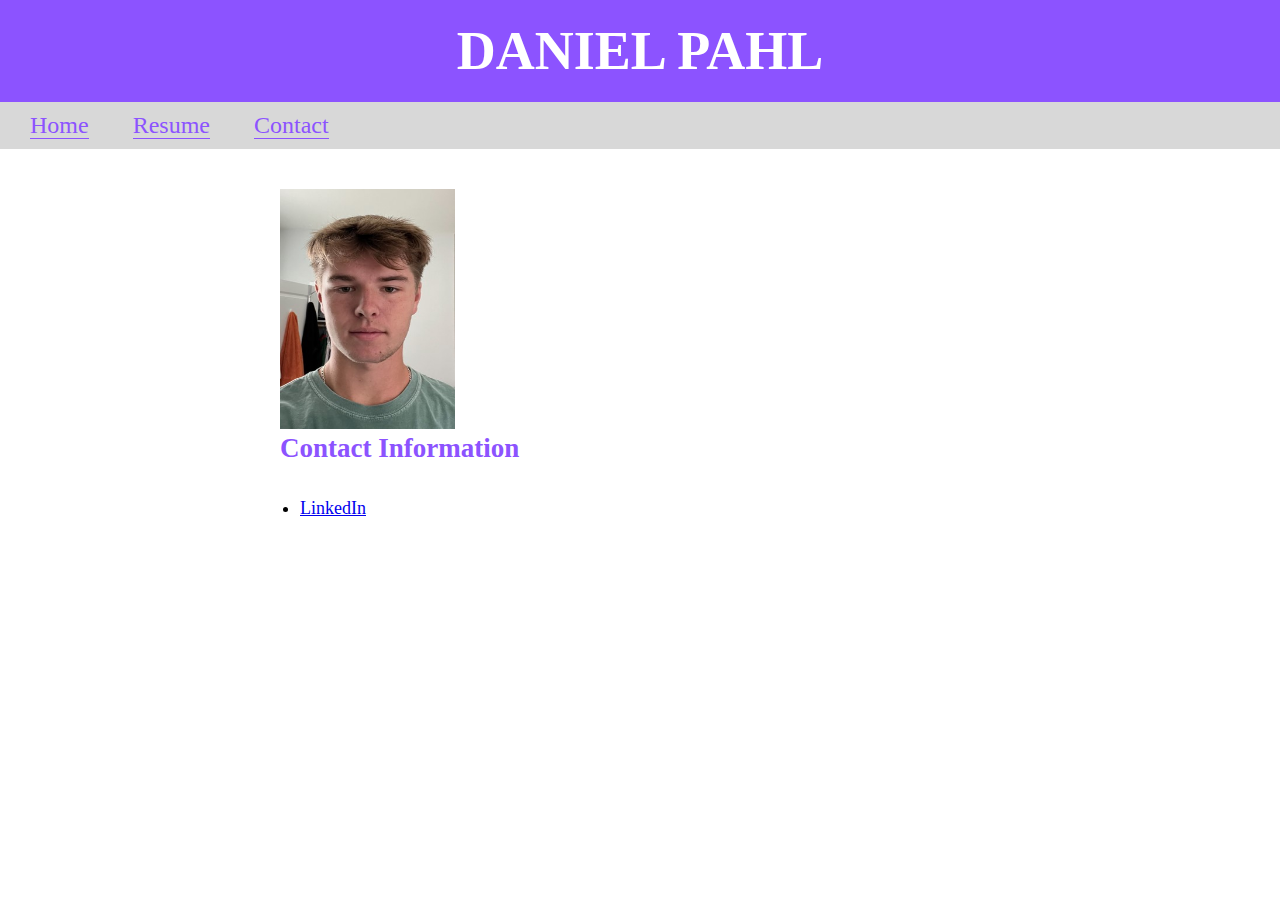
==== contact.html @ 59c7e02a "initial commit" ====
<!DOCTYPE html>
<html lang="en">
<head>
    <meta charset="UTF-8">
    <meta http-equiv="X-UA-Compatible" content="IE=edge">
    <meta name="viewport" content="width=device-width, initial-scale=1.0">
    <title>Dan Pahl Contact</title>
    <link rel="stylesheet" href="./css/stylesheet.css">
</head>
<body class="wrapper">
    <header>
        <h1>Daniel Pahl</h1>
    </header>

    <nav>
        <a href="./index.html">Home</a>
        <a href="./resume.html">Resume</a>
        <a href="./contact.html">Contact</a>
    </nav>

    <main>
        <img src="Picture1.jpg" alt="Personal Resume" width="175" height="240">
        <h2>Contact Information</h2>
        <ul>
            <li>
                <a href="https://www.linkedin.com/in/dannypahl/">LinkedIn</a>
            </li>
        </ul>
    </main>
</body>
</html>
---- css/stylesheet.css ----
* {
  margin: 0;
  padding: 0;
  box-sizing: border-box;
}

header {
  background-color: rgb(140, 83, 255);
  padding: 20px;
  text-align: center;
  color: white;
}

header h1 {
  font-size: 54px;
  font-weight: bold;
  text-transform: uppercase;
}


nav {
  background-color: #d8d8d8;
  padding: 10px;
  justify-content: center;
}

nav a {
  color: rgb(140, 83, 255);
  text-decoration: none;
  margin: 0 20px;
  font-size: 24px;
  border-bottom: 1px solid rgb(140, 83, 255)
}

nav a:hover {
  color: rgb(255, 255, 255);
}

main {
  max-width: 800px;
  margin: 0 auto;
  padding: 40px;
}

h2 {
  font-size: 27px;
  margin-bottom: 20px;
  color: rgb(140, 83, 255);
}

p {
  font-size: 18px;
  line-height: 1.5;
  margin-bottom: 20px;
}

ul {
  list-style: none;
  margin-bottom: 20px;
}

li {
  font-size: 17px;
  line-height: 1.5;
  margin-bottom: 15px;
}

table {
  width: 100%;
  border-collapse: collapse;
  margin-top: 30px;
  margin-bottom: 30px;
}

thead {
  background-color: #8c53ff;
  color: white;
  font-weight: bold;
}
th, td {
  padding: 10px;
  border: 1px solid #ccc;
  text-align: left;
}

th:first-child, td:first-child {
  border-left: none;
}

th:last-child, td:last-child {
  border-right: none;
}

ul {
  list-style-type: disc;
  margin-top: 30px;
  margin-bottom: 30px;
  padding-left: 20px;
}

li {
  font-size: 18px;
  line-height: 1.6;
  margin-bottom: 10px;
}


footer {
  background-color: rgb(209, 187, 252);
  color: black;
  padding: 20px;
  text-align: center;
}
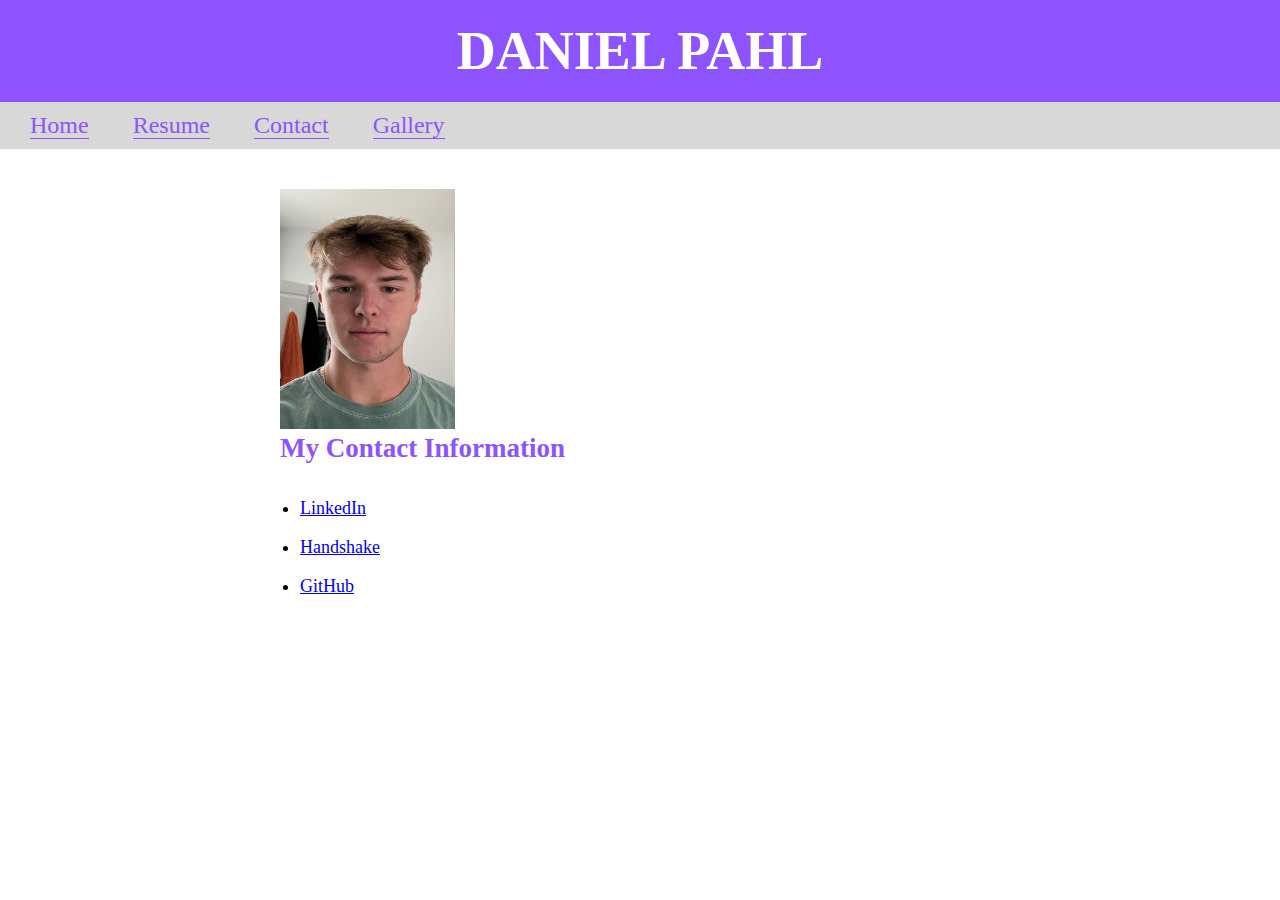
==== commit 74ab40fc: "Gallery and contact pages completed Commit" ====
--- a/contact.html
+++ b/contact.html
@@ -16,14 +16,21 @@
         <a href="./index.html">Home</a>
         <a href="./resume.html">Resume</a>
         <a href="./contact.html">Contact</a>
+        <a href="./gallery.html"> Gallery</a>
     </nav>
 
     <main>
         <img src="Picture1.jpg" alt="Personal Resume" width="175" height="240">
-        <h2>Contact Information</h2>
+        <h2>My Contact Information</h2>
         <ul>
             <li>
                 <a href="https://www.linkedin.com/in/dannypahl/">LinkedIn</a>
+            </li>
+            <li>
+                <a href="https://uiowa.joinhandshake.com/stu/users/24488298">Handshake</a>
+            </li>
+            <li>
+                <a href="https://github.com/dannypahl">GitHub</a>
             </li>
         </ul>
     </main>
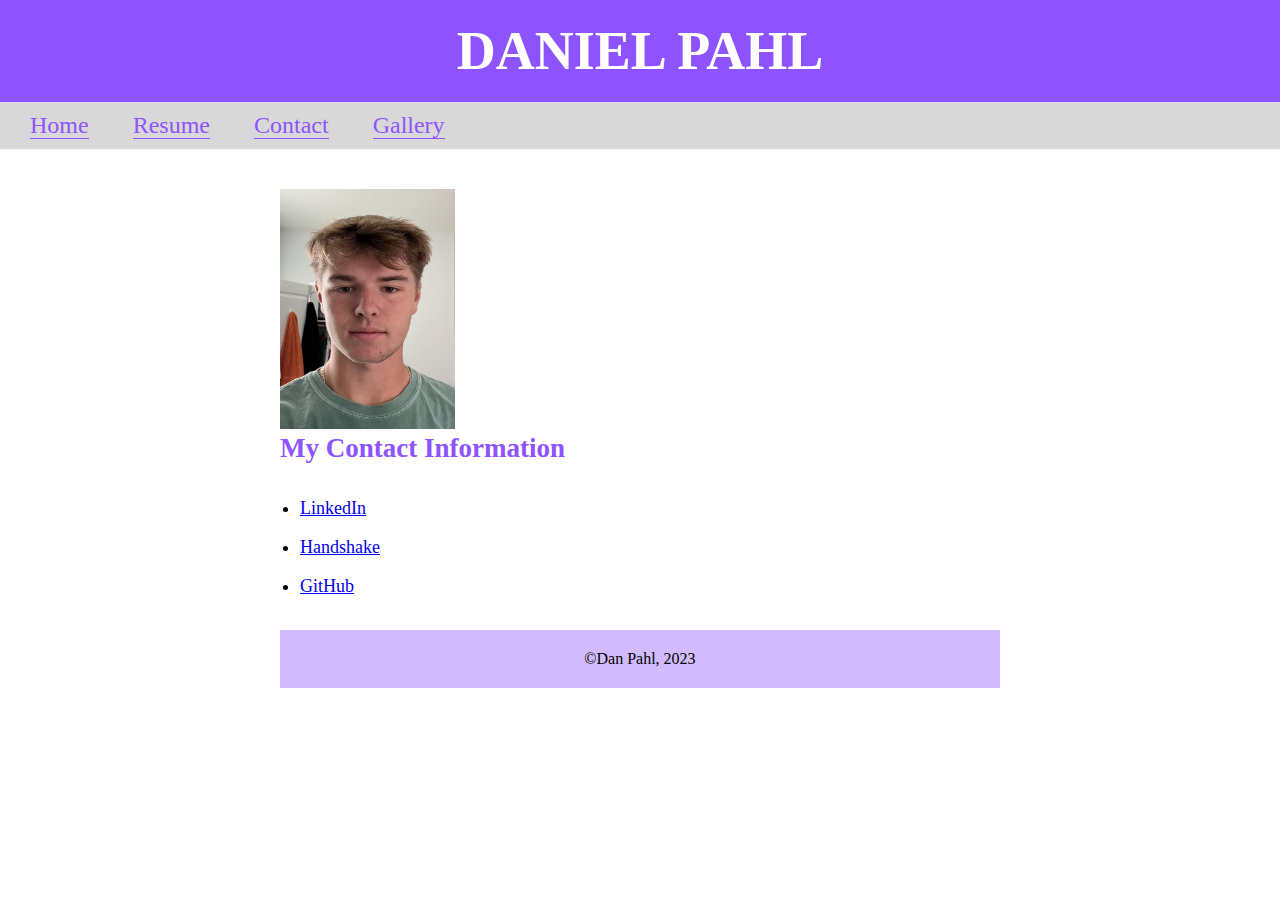
==== commit fe65b95e: "footers added to every page commit" ====
--- a/contact.html
+++ b/contact.html
@@ -33,6 +33,10 @@
                 <a href="https://github.com/dannypahl">GitHub</a>
             </li>
         </ul>
+        <footer>
+            &copy;Dan Pahl, 2023
+        </footer>
     </main>
+
 </body>
 </html>
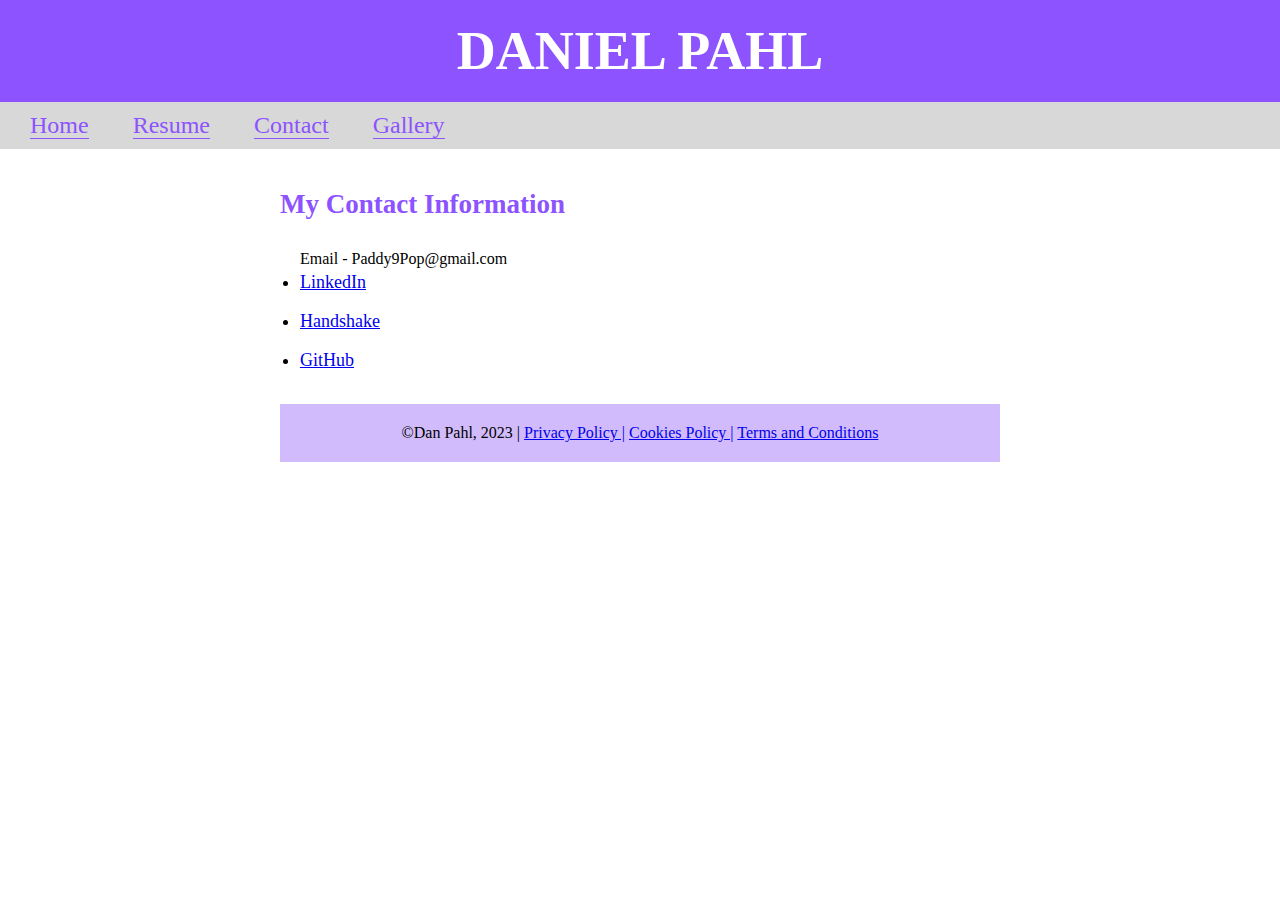
==== commit 71d04ca7: "privacy, cookie, popup, terms commit" ====
--- a/contact.html
+++ b/contact.html
@@ -20,9 +20,11 @@
     </nav>
 
     <main>
-        <img src="Picture1.jpg" alt="Personal Resume" width="175" height="240">
         <h2>My Contact Information</h2>
         <ul>
+        
+        <a Email>Email - Paddy9Pop@gmail.com</a>
+        
             <li>
                 <a href="https://www.linkedin.com/in/dannypahl/">LinkedIn</a>
             </li>
@@ -34,7 +36,10 @@
             </li>
         </ul>
         <footer>
-            &copy;Dan Pahl, 2023
+            &copy;Dan Pahl, 2023 |
+            <a href="privacy.html">Privacy Policy |</a>
+        <a href="cookies.html">Cookies Policy |</a>
+        <a href="terms-conditions.html">Terms and Conditions</a>
         </footer>
     </main>
 
--- a/css/stylesheet.css
+++ b/css/stylesheet.css
@@ -112,3 +112,60 @@
   padding: 20px;
   text-align: center;
 }
+
+/* Cookie popup styles */
+
+@import url("https://fonts.googleapis.com/css2?family=Source+Code+Pro&display=swap");
+
+#cookie-popup {
+  font-family: "Source Code Pro", monospace;
+  position: fixed;
+  bottom: 0;
+  left: 0;
+  background-color: #8c53ff;
+  color: #fff;
+  padding: 2rem;
+  text-align: center;
+  font-size: 1.25rem;
+  max-width: 100%;
+  height: auto;
+  z-index: 9999;
+}
+
+#cookie-popup a {
+  color: #fff;
+}
+
+#cookie-popup a:hover {
+  color: lightpink;
+  text-decoration: underline;
+}
+
+#accept-cookies {
+  font-family: "Source Code Pro", monospace;
+  background-color: #fff;
+  color: #333333;
+  border: none;
+  padding: 5px 10px;
+  font-size: 1.25rem;
+  cursor: pointer;
+}
+
+#accept-cookies:hover {
+  background-color: lightpink;
+  transition: 0.4s;
+}
+
+.white-text {
+  color: white;
+}
+
+.white-text a {
+  color: white;
+  text-decoration: none;
+}
+
+.white-text a:hover {
+  color: #cccccc;
+  text-decoration: underline;
+}